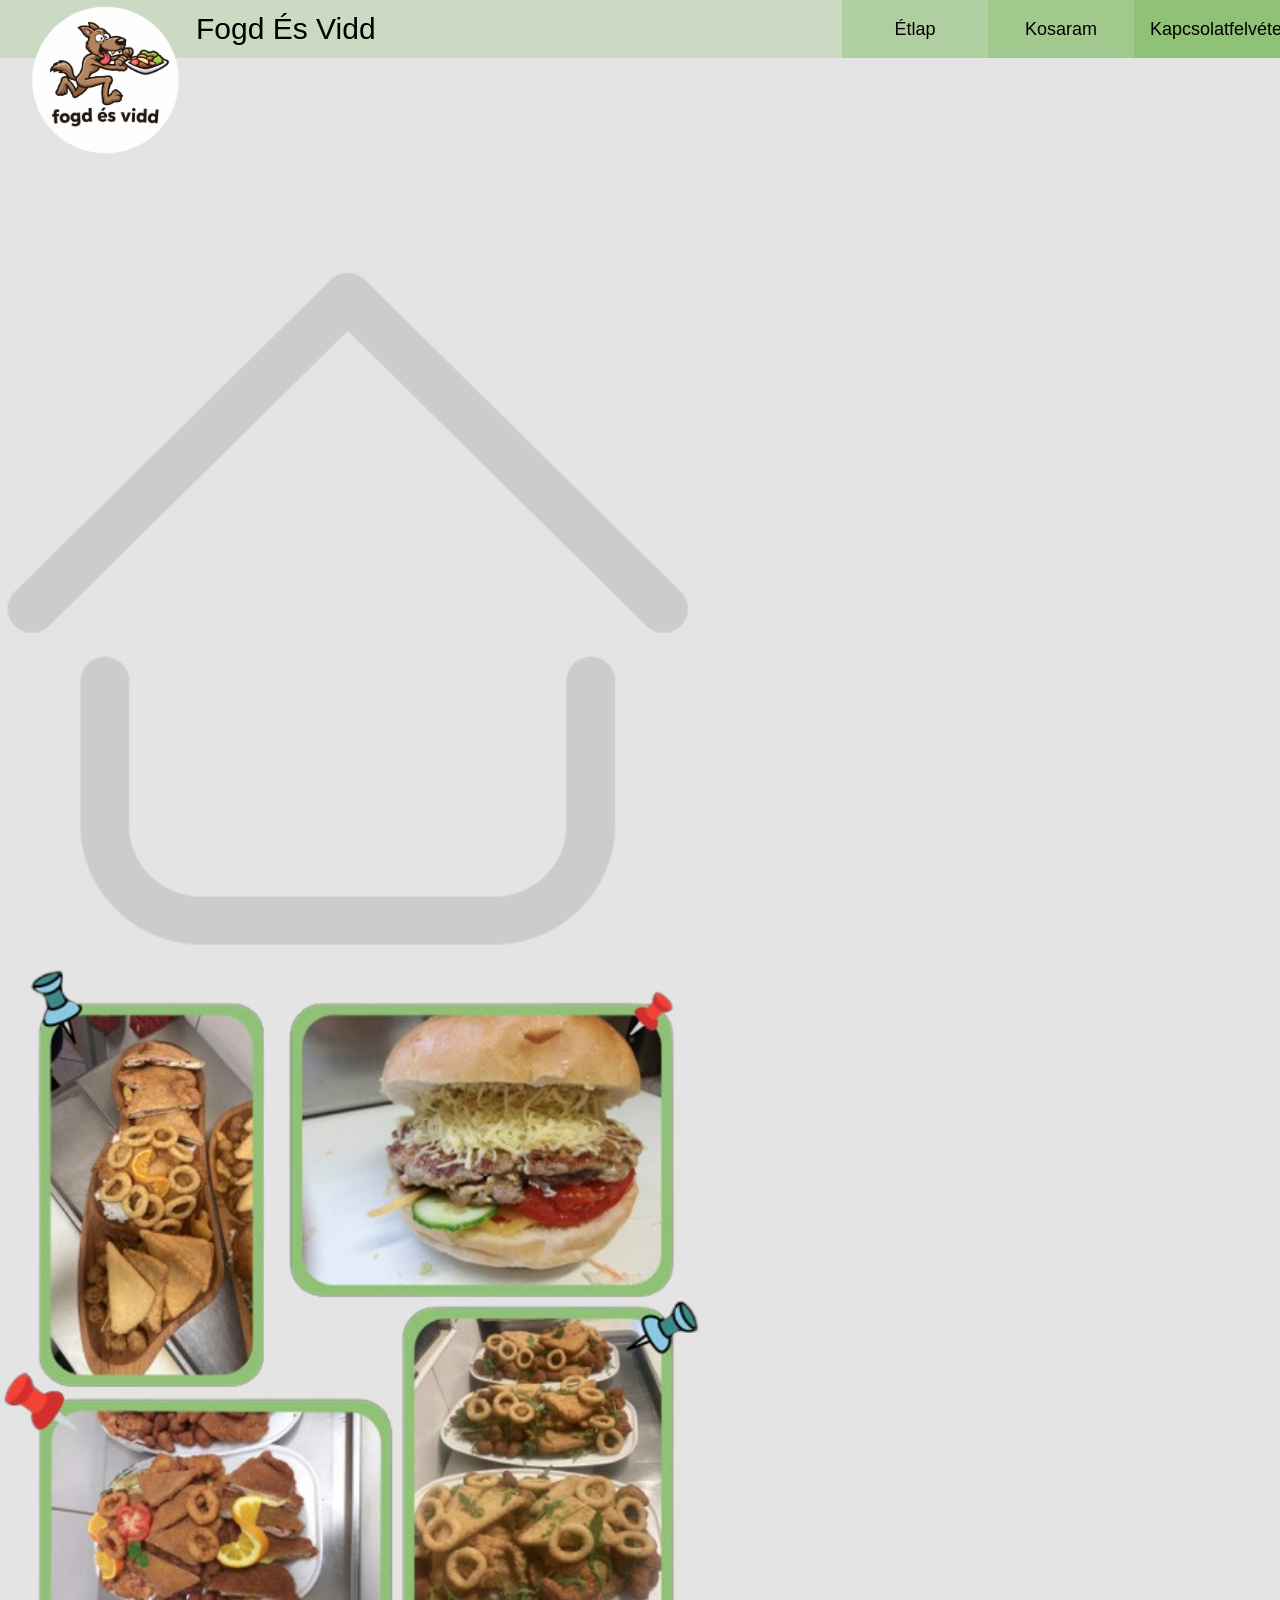
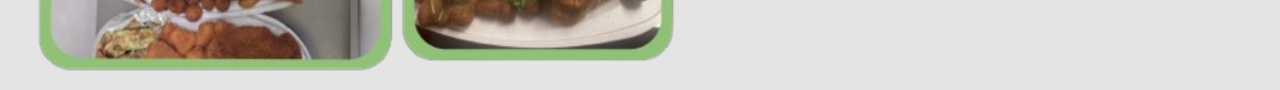
==== fogdEsvidd/index.html @ 0baf6222 "Add files via upload" ====
<!DOCTYPE html>
<html lang="hu">

<head>
    <meta charset="UTF-8">
    <meta name="viewport" content="width=device-width, initial-scale=1.0">
    <title>Főoldal</title>
    <link rel="stylesheet" href="fogdMeg.css">
</head>

<body>
    <nav>
        <img src="./kepek/fossÉsvidd.png" alt="" id="logo">
        <ul>
            <li style="float: left; position: relative; left: 180px; pointer-events: none;" class="p"><a
                    style="font-size: 30px; width: fit-content;">Fogd És Vidd</a></li>
            <li style="background-color: rgb(143, 194, 119);" class="p"><a href="kapcsfel.html">Kapcsolatfelvétel</a>
            </li>
            <li style="background-color: rgb(161, 201, 142);" class="p"><a href="kosaram.html">Kosaram</a></li>
            <li style="background-color: rgb(175, 207, 161);" class="p"><a href="etlap.html">Étlap</a></li>
        </ul>
    </nav>

    <img src="./kepek/home.png" alt="" id="home">
    <img src="./kepek/index.png" alt="" id="indexPNG">



</body>

</html>
---- fogdEsvidd/fogdMeg.css ----
body {
    background-color: rgb(228, 228, 228);
    margin: 0;
    padding: 0;
}

.p {
    font-family: Arial, Helvetica, sans-serif;
  }
  
ul {
    list-style-type: none;
    margin: 0;
    padding: 0;
    overflow: hidden;
    background-color: rgb(202, 218, 195);
}

ul li {
    float: right;
}

ul li a {
    display: flex;
    flex-direction: column;
    width: 114px;
    height: 30px;
    color: black;
    justify-content: center;
    font-size: 18px;
    padding: 14px 16px;
    text-decoration: none;
    text-align: center;
}

ul li a:hover {
    background-color: rgb(174, 164, 172);
}

#logo {
    position: absolute;
    left: 30px;
    top: 5px;
    height: 150px;
    width: 150px;
}

#home {
    opacity: 10%;
    height: 700px;
    width: 700px;
    margin-top: 200px;
    margin-left: 0px;
}

#indexPNG {
    margin-left: 100px
    height: 700px;
    width: 700px;
}
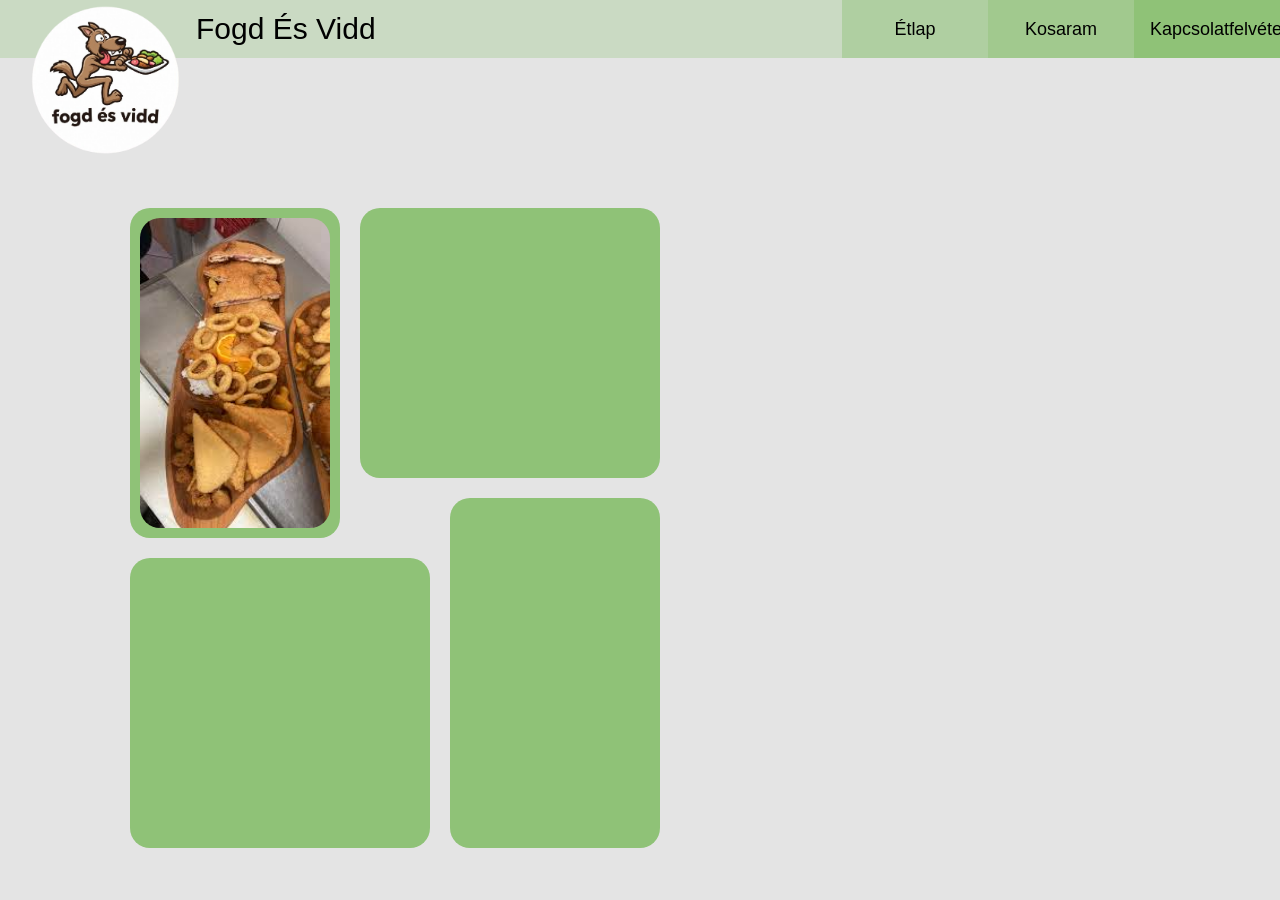
==== commit 046e7296: "hehe" ====
--- a/fogdEsvidd/index.html
+++ b/fogdEsvidd/index.html
@@ -6,6 +6,7 @@
     <meta name="viewport" content="width=device-width, initial-scale=1.0">
     <title>Főoldal</title>
     <link rel="stylesheet" href="fogdMeg.css">
+    <link rel="stylesheet" href="index.css">
 </head>
 
 <body>
@@ -21,8 +22,18 @@
         </ul>
     </nav>
 
-    <img src="./kepek/home.png" alt="" id="home">
-    <img src="./kepek/index.png" alt="" id="indexPNG">
+    <div class="kepek-divje">
+        <div class="kepek-hatulja-1"> <img class="kep-1" src="./kepek/images.jpg" alt=""></div>
+        <div class="kepek-hatulja-2"></div>
+        <div class="kepek-hatulja-3"></div>
+        <div class="kepek-hatulja-4"></div>
+
+    </div>
+
+
+
+    <!-- <img src="./kepek/home.png" alt="" id="home"> -->
+    <!-- <img src="./kepek/index.png" alt="" id="indexPNG"> -->
 
 
 
--- a/fogdEsvidd/fogdMeg.css
+++ b/fogdEsvidd/fogdMeg.css
@@ -2,6 +2,7 @@
     background-color: rgb(228, 228, 228);
     margin: 0;
     padding: 0;
+    
 }
 
 .p {
--- a/fogdEsvidd/index.css
+++ b/fogdEsvidd/index.css
@@ -0,0 +1,51 @@
+.kepek-hatulja-1 {
+  height: 330px;
+  width: 210px;
+  background-color: rgb(143, 194, 119);
+  position: relative;
+  left: 130px;
+  top: 150px;
+  border-radius: 20px;
+}
+.kep-1 {
+  height: 310px;
+  width: 190px;
+  border-radius: 20px;
+  position: relative;
+  left: 10px;
+  top: 10px;
+}
+
+.kepek-hatulja-2 {
+  height: 270px;
+  width: 300px;
+  background-color: rgb(143, 194, 119);
+  position: relative;
+  left: 150px;
+  top: 150px;
+  border-radius: 20px;
+}
+
+.kepek-hatulja-3 {
+  height: 290px;
+  width: 300px;
+  background-color: rgb(143, 194, 119);
+  position: relative;
+  right: 380px;
+  top: 500px;
+  border-radius: 20px;
+}
+
+.kepek-hatulja-4 {
+  height: 350px;
+  width: 210px;
+  background-color: rgb(143, 194, 119);
+  position: relative;
+  right: 360px;
+  top: 440px;
+  border-radius: 20px;
+}
+
+.kepek-divje {
+  display: flex;
+}
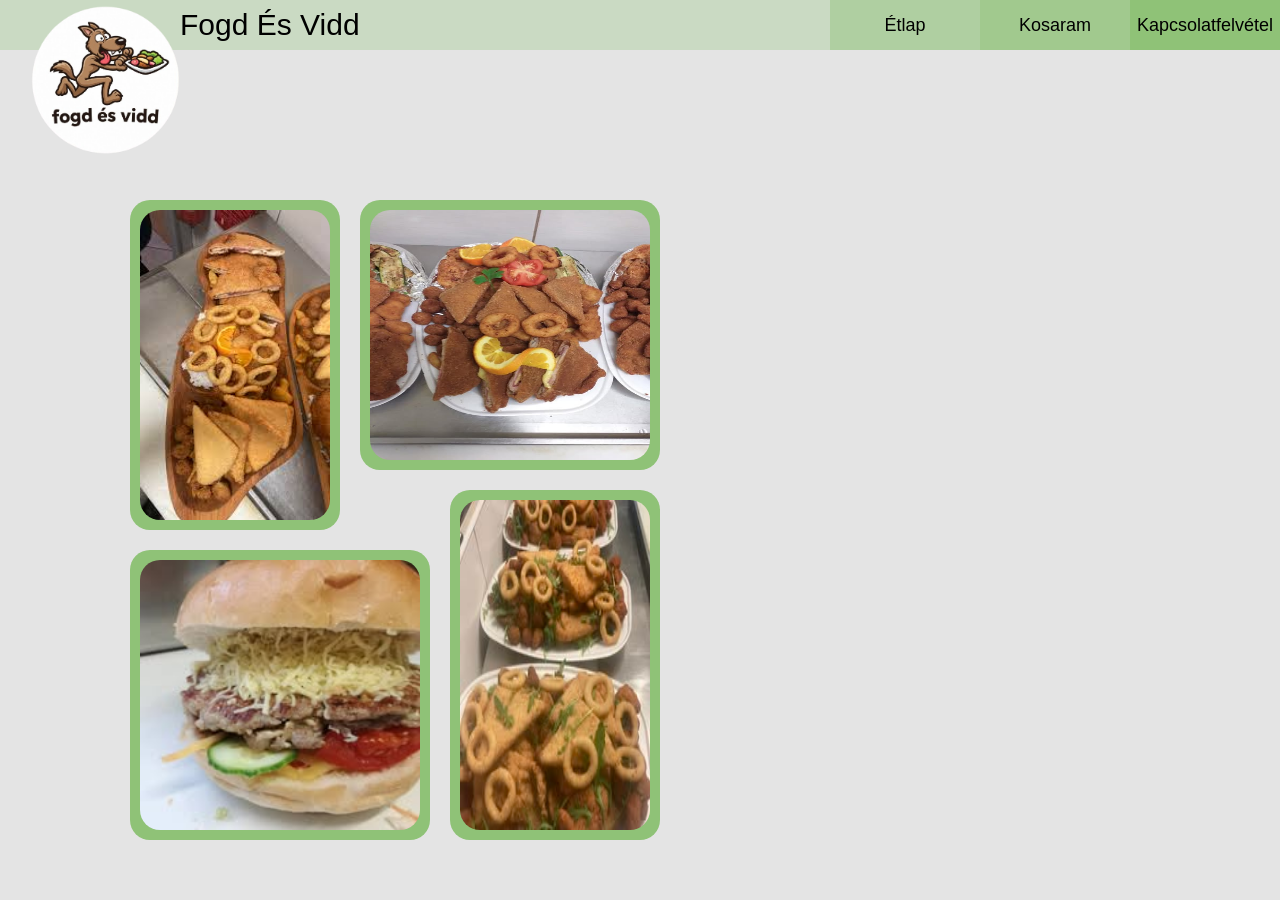
==== commit 837bb7a7: "E.T. haza telefonál" ====
--- a/fogdEsvidd/index.html
+++ b/fogdEsvidd/index.html
@@ -24,9 +24,9 @@
 
     <div class="kepek-divje">
         <div class="kepek-hatulja-1"> <img class="kep-1" src="./kepek/images.jpg" alt=""></div>
-        <div class="kepek-hatulja-2"></div>
-        <div class="kepek-hatulja-3"></div>
-        <div class="kepek-hatulja-4"></div>
+        <div class="kepek-hatulja-2"><img class="kep-2" src="./kepek/kaja1.jpg" alt=""></div>
+        <div class="kepek-hatulja-3"><img class="kep-3" src="./kepek/kaja2.jpg" alt=""></div>
+         <div class="kepek-hatulja-4"><img class="kep-4" src="./kepek/kaja3.jpg" alt=""></div>
 
     </div>
 
--- a/fogdEsvidd/fogdMeg.css
+++ b/fogdEsvidd/fogdMeg.css
@@ -2,8 +2,8 @@
     background-color: rgb(228, 228, 228);
     margin: 0;
     padding: 0;
-    
 }
+
 
 .p {
     font-family: Arial, Helvetica, sans-serif;
@@ -24,14 +24,16 @@
 ul li a {
     display: flex;
     flex-direction: column;
-    width: 114px;
-    height: 30px;
+    width: 150px;
+    height: 50px;
     color: black;
     justify-content: center;
     font-size: 18px;
-    padding: 14px 16px;
-    text-decoration: none;
+    text-decoration: none;  
     text-align: center;
+    align-items: flex-start;
+    flex-wrap: wrap;
+    align-content: space-around;
 }
 
 ul li a:hover {
@@ -54,8 +56,36 @@
     margin-left: 0px;
 }
 
+#phone {
+    opacity: 10%;
+    height: 800px;
+    width: 800px;
+    margin-top: 200px;
+    margin-left: 0px;
+}
+
 #indexPNG {
-    margin-left: 100px
+    margin-left: 100px;
     height: 700px;
     width: 700px;
+}
+
+#kicsiikon {
+    height: 30px;
+    width: 30px;
+}
+
+#divElérh {
+    background-color: rgb(143, 194, 119);
+    width: 320px;
+    height: 200px;
+    padding: 30px 35px;
+    border-radius: 10px;
+    box-shadow: 10px 15px 15px black(10, 10, 10, 0.1);
+    border: 10px solid black;
+    color: #333;
+    line-height: 1.8;
+    margin-top: 200px;
+    margin-left: 1100px;
+    
 }
--- a/fogdEsvidd/index.css
+++ b/fogdEsvidd/index.css
@@ -26,6 +26,16 @@
   border-radius: 20px;
 }
 
+.kep-2{
+  height: 250px;
+  width: 280px;
+  border-radius: 20px;
+  position: relative;
+  left: 10px;
+  top: 10px
+
+}
+
 .kepek-hatulja-3 {
   height: 290px;
   width: 300px;
@@ -34,6 +44,15 @@
   right: 380px;
   top: 500px;
   border-radius: 20px;
+}
+
+.kep-3{
+  height: 270px;
+  width: 280px;
+  border-radius: 20px;
+  position: relative;
+  left: 10px;
+  top: 10px;
 }
 
 .kepek-hatulja-4 {
@@ -45,6 +64,14 @@
   top: 440px;
   border-radius: 20px;
 }
+.kep-4{
+  height: 330px;
+  width: 190px;
+  position: relative;
+  top: 10px;
+  left: 10px;
+  border-radius: 20px;
+}
 
 .kepek-divje {
   display: flex;
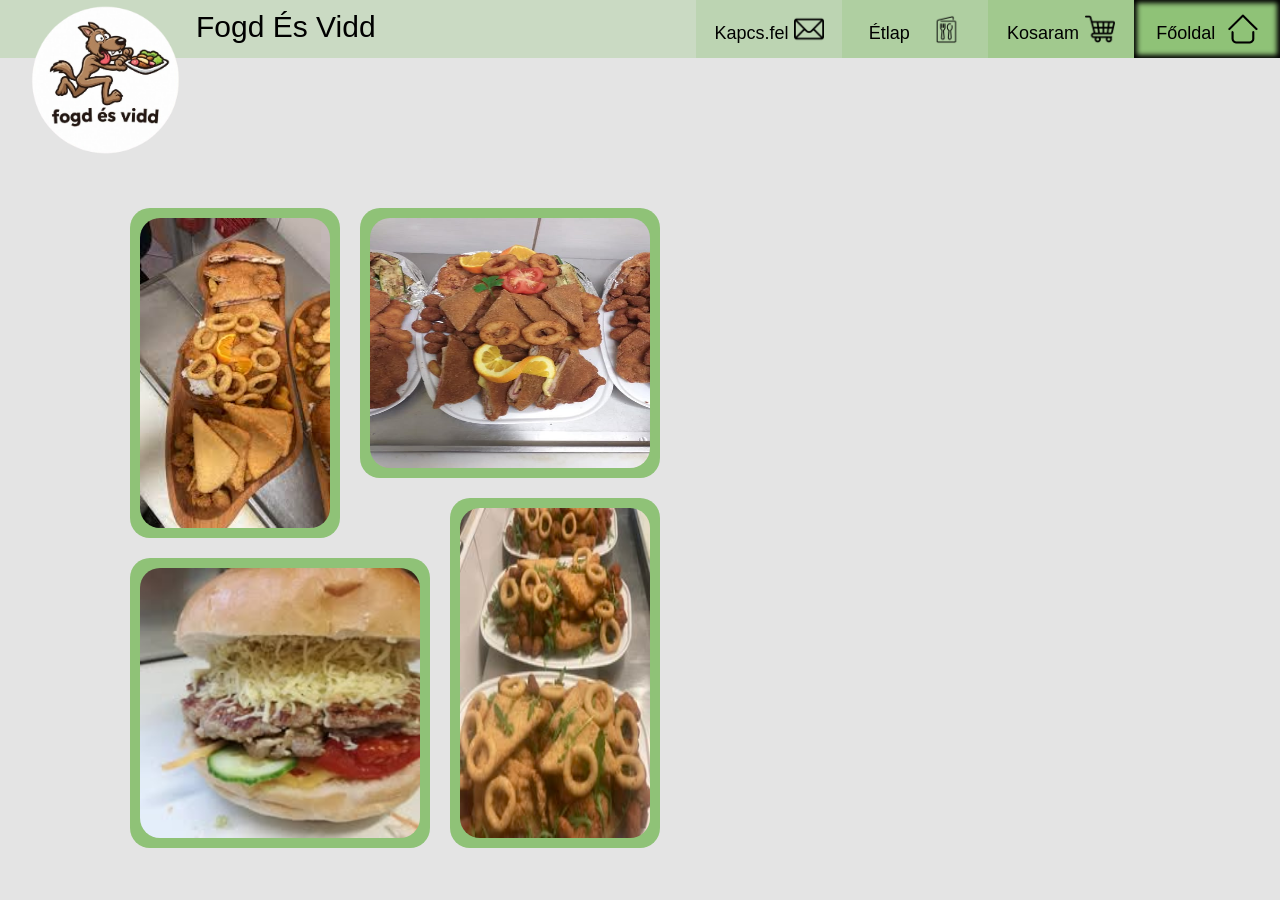
==== commit e52bcf92: "navbar box" ====
--- a/fogdEsvidd/index.html
+++ b/fogdEsvidd/index.html
@@ -1,42 +1,71 @@
-<!DOCTYPE html>
+<!doctype html>
 <html lang="hu">
+  <head>
+    <meta charset="UTF-8" />
+    <meta name="viewport" content="width=device-width, initial-scale=1.0" />
+    <title>Főoldal</title>
+    <link rel="stylesheet" href="fogdMeg.css" />
+    <link rel="stylesheet" href="index.css" />
+  </head>
 
-<head>
-    <meta charset="UTF-8">
-    <meta name="viewport" content="width=device-width, initial-scale=1.0">
-    <title>Főoldal</title>
-    <link rel="stylesheet" href="fogdMeg.css">
-    <link rel="stylesheet" href="index.css">
-</head>
-
-<body>
+  <body>
     <nav>
-        <img src="./kepek/fossÉsvidd.png" alt="" id="logo">
-        <ul>
-            <li style="float: left; position: relative; left: 180px; pointer-events: none;" class="p"><a
-                    style="font-size: 30px; width: fit-content;">Fogd És Vidd</a></li>
-            <li style="background-color: rgb(143, 194, 119);" class="p"><a href="kapcsfel.html">Kapcsolatfelvétel</a>
-            </li>
-            <li style="background-color: rgb(161, 201, 142);" class="p"><a href="kosaram.html">Kosaram</a></li>
-            <li style="background-color: rgb(175, 207, 161);" class="p"><a href="etlap.html">Étlap</a></li>
-        </ul>
+      <img src="./kepek/fossÉsvidd.png" alt="" id="logo" />
+      <ul>
+        <li
+          style="
+            float: left;
+            position: relative;
+            left: 180px;
+            pointer-events: none;
+          "
+          class="p"
+        >
+          <a style="font-size: 30px; width: fit-content">Fogd És Vidd</a>
+        </li>
+        <li
+          style="background-color: rgb(143, 194, 119);
+          box-shadow: 0 0 5px 3px inset black;"
+          class="p"
+        >
+          <a href="index.html"
+            >Főoldal<img src="./kepek/home.png" alt="" id="kicsiikon"
+          /></a>
+        </li>
+        <li style="background-color: rgb(161, 201, 142)" class="p">
+          <a href="kosaram.html"
+            >Kosaram<img src="./kepek/cart.png" alt="" id="kicsiikon"
+          /></a>
+        </li>
+        <li style="background-color: rgb(175, 207, 161)" class="p">
+          <a href="etlap.html"
+            >Étlap<img src="./kepek/menu.png" alt="" id="kicsiikon"
+          /></a>
+        </li>
+        <li style="background-color: rgb(188, 212, 178)" class="p">
+          <a href="kapcsfel.html"
+            >Kapcs.fel<img src="./kepek/mail.png" alt="" id="kicsiikon"
+          /></a>
+        </li>
+      </ul>
     </nav>
 
     <div class="kepek-divje">
-        <div class="kepek-hatulja-1"> <img class="kep-1" src="./kepek/images.jpg" alt=""></div>
-        <div class="kepek-hatulja-2"><img class="kep-2" src="./kepek/kaja1.jpg" alt=""></div>
-        <div class="kepek-hatulja-3"><img class="kep-3" src="./kepek/kaja2.jpg" alt=""></div>
-         <div class="kepek-hatulja-4"><img class="kep-4" src="./kepek/kaja3.jpg" alt=""></div>
-
+      <div class="kepek-hatulja-1">
+        <img class="kep-1" src="./kepek/images.jpg" alt="" />
+      </div>
+      <div class="kepek-hatulja-2">
+        <img class="kep-2" src="./kepek/kaja1.jpg" alt="" />
+      </div>
+      <div class="kepek-hatulja-3">
+        <img class="kep-3" src="./kepek/kaja2.jpg" alt="" />
+      </div>
+      <div class="kepek-hatulja-4">
+        <img class="kep-4" src="./kepek/kaja3.jpg" alt="" />
+      </div>
     </div>
-
-
 
     <!-- <img src="./kepek/home.png" alt="" id="home"> -->
     <!-- <img src="./kepek/index.png" alt="" id="indexPNG"> -->
-
-
-
-</body>
-
-</html>+  </body>
+</html>
--- a/fogdEsvidd/fogdMeg.css
+++ b/fogdEsvidd/fogdMeg.css
@@ -1,91 +1,114 @@
 body {
-    background-color: rgb(228, 228, 228);
-    margin: 0;
-    padding: 0;
+  background-color: rgb(228, 228, 228);
+  margin: 0;
+  padding: 0;
+  overflow: hidden;
 }
 
 
 .p {
-    font-family: Arial, Helvetica, sans-serif;
-  }
-  
+  font-family: Arial, Helvetica, sans-serif;
+}
+
 ul {
-    list-style-type: none;
-    margin: 0;
-    padding: 0;
-    overflow: hidden;
-    background-color: rgb(202, 218, 195);
+  list-style-type: none;
+  margin: 0;
+  padding: 0;
+  overflow: hidden;
+  background-color: rgb(202, 218, 195);
 }
 
 ul li {
-    float: right;
+  float: right;
 }
 
 ul li a {
-    display: flex;
-    flex-direction: column;
-    width: 150px;
-    height: 50px;
-    color: black;
-    justify-content: center;
-    font-size: 18px;
-    text-decoration: none;  
-    text-align: center;
-    align-items: flex-start;
-    flex-wrap: wrap;
-    align-content: space-around;
+  display: flex;
+  flex-direction: column;
+  width: 114px;
+  height: 30px;
+  color: black;
+  justify-content: center;
+  font-size: 18px;
+  padding: 14px 16px;
+  text-decoration: none;
+  text-align: center;
+  align-items: flex-start;
+  justify-content: space-between;
+  flex-direction: column-reverse;
+  flex-wrap: wrap;
+  align-content: space-around;
 }
 
 ul li a:hover {
-    background-color: rgb(174, 164, 172);
+  background-color: rgb(174, 164, 172);
 }
 
 #logo {
-    position: absolute;
-    left: 30px;
-    top: 5px;
-    height: 150px;
-    width: 150px;
+  position: absolute;
+  left: 30px;
+  top: 5px;
+  height: 150px;
+  width: 150px;
 }
 
 #home {
-    opacity: 10%;
-    height: 700px;
-    width: 700px;
-    margin-top: 200px;
-    margin-left: 0px;
+  opacity: 10%;
+  height: 700px;
+  width: 700px;
+  margin-top: 200px;
+  margin-left: 0px;
 }
 
 #phone {
-    opacity: 10%;
-    height: 800px;
-    width: 800px;
-    margin-top: 200px;
-    margin-left: 0px;
+  opacity: 10%;
+  height: 850px;
+  width: 850px;
+  left: 50px;
+  top: 230px;
+  position: absolute;
 }
 
 #indexPNG {
-    margin-left: 100px;
-    height: 700px;
-    width: 700px;
+  margin-left: 100px;
+  height: 700px;
+  width: 700px;
 }
 
 #kicsiikon {
-    height: 30px;
-    width: 30px;
+  height: 30px;
+  width: 30px;
+}
+
+main {
+  width: 100vw;
+  height: 100vh;
+  display: grid;
+  place-items: center;
+  overflow: hidden;
 }
 
 #divElérh {
-    background-color: rgb(143, 194, 119);
-    width: 320px;
-    height: 200px;
-    padding: 30px 35px;
-    border-radius: 10px;
-    box-shadow: 10px 15px 15px black(10, 10, 10, 0.1);
-    border: 10px solid black;
-    color: #333;
-    line-height: 1.8;
-    margin-top: 200px;
-    margin-left: 1100px;
-    
-}+  background-color: rgb(143, 194, 119);
+  text-align: center;
+  width: 620px;
+  height: 350px;
+  top: -90px;
+  left: 200px;
+  position: relative;
+  border-radius: 20px;
+  box-shadow: rgb(59, 133, 63) 0px 0px 30px;
+  color: #333;
+  line-height: 1.8;
+}
+
+#divElérh::after {
+  content: "";
+  position: absolute;
+  box-shadow: inset black 0px 0px 30px;
+  border-radius: 20px;
+  width: 100%;
+  height: 100%;
+  top: 0;
+  left: 0;
+}
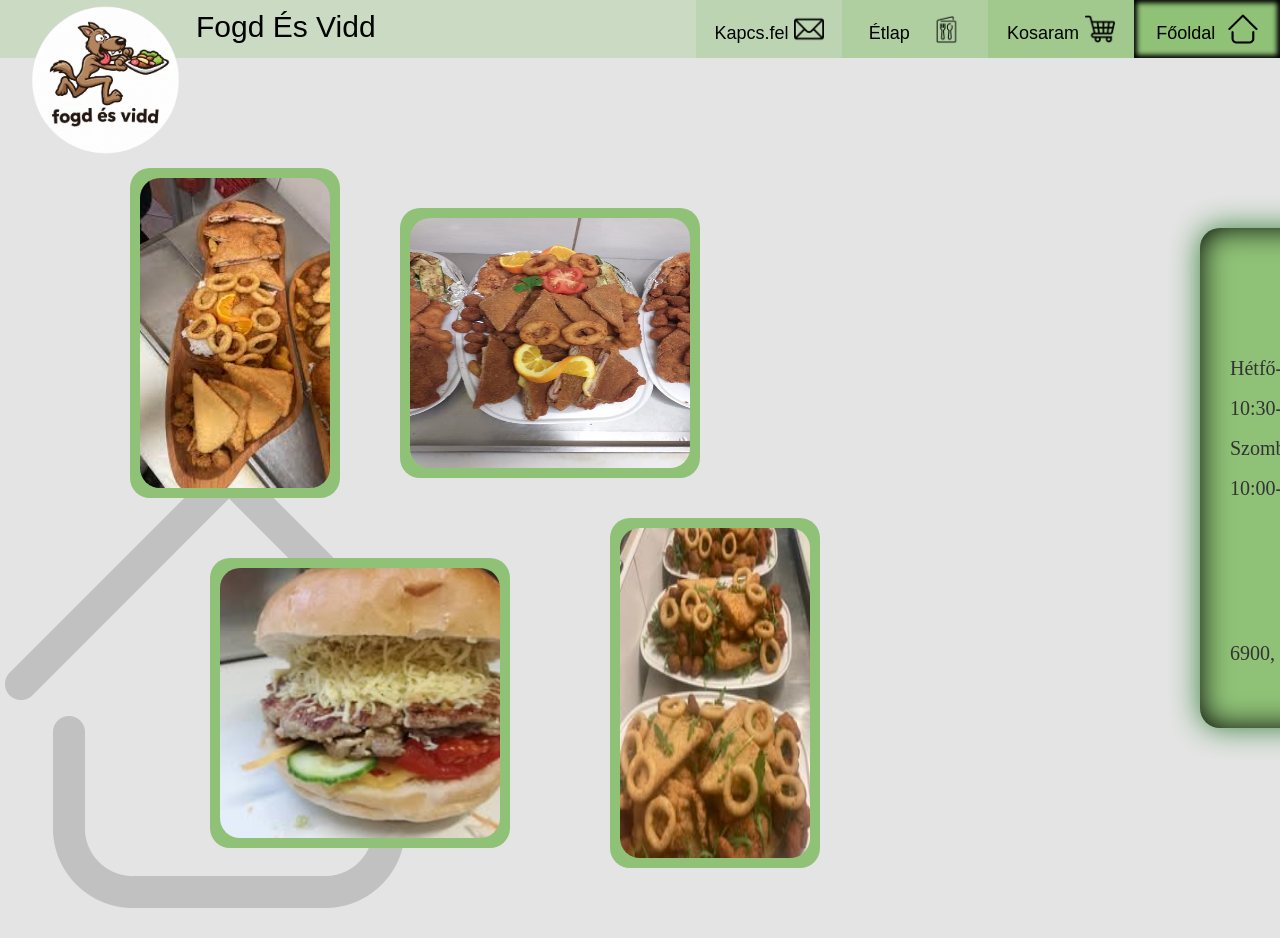
==== commit 6d55c8ce: "főoldal E.T. hazatelefonál" ====
--- a/fogdEsvidd/index.html
+++ b/fogdEsvidd/index.html
@@ -50,6 +50,7 @@
       </ul>
     </nav>
 
+    <div class="hatter_kep"><img src="./kepek/home.png" alt=""> </div>
     <div class="kepek-divje">
       <div class="kepek-hatulja-1">
         <img class="kep-1" src="./kepek/images.jpg" alt="" />
@@ -65,6 +66,20 @@
       </div>
     </div>
 
+    <div class="Nyitvatartas">
+        <p class="nyitvt_hl">Nyitvatartás</p>
+          <div class="nyitvt_szoveg">           
+           <span> Hétfő-Péntek:</span>
+            <span>10:30-17:00</span>
+            <span>Szombat:</span>
+            <span>10:00-15:00</span>
+            </div>
+       <p class="nyitvt_cm">Cím</p>
+       <span class="nyitvt_szoveg">6900, Szentes Apponyi tér 3.</span>
+            
+    </div>
+
+
     <!-- <img src="./kepek/home.png" alt="" id="home"> -->
     <!-- <img src="./kepek/index.png" alt="" id="indexPNG"> -->
   </body>
--- a/fogdEsvidd/index.css
+++ b/fogdEsvidd/index.css
@@ -4,7 +4,7 @@
   background-color: rgb(143, 194, 119);
   position: relative;
   left: 130px;
-  top: 150px;
+  top: 110px;
   border-radius: 20px;
 }
 .kep-1 {
@@ -21,7 +21,7 @@
   width: 300px;
   background-color: rgb(143, 194, 119);
   position: relative;
-  left: 150px;
+  left: 190px;
   top: 150px;
   border-radius: 20px;
 }
@@ -41,7 +41,7 @@
   width: 300px;
   background-color: rgb(143, 194, 119);
   position: relative;
-  right: 380px;
+  right: 300px;
   top: 500px;
   border-radius: 20px;
 }
@@ -60,8 +60,8 @@
   width: 210px;
   background-color: rgb(143, 194, 119);
   position: relative;
-  right: 360px;
-  top: 440px;
+  right: 200px;
+  top: 460px;
   border-radius: 20px;
 }
 .kep-4{
@@ -76,3 +76,61 @@
 .kepek-divje {
   display: flex;
 }
+
+.Nyitvatartas {
+  background-color: rgb(143, 194, 119);
+  text-align: left;
+  width: 400px;
+  height: 500px;
+  top: -210px;
+  left: 1200px;
+  position: relative;
+  border-radius: 20px;
+  box-shadow: rgb(59, 133, 63) 0px 0px 30px;
+  color: #333;
+  line-height: 3;
+}
+
+.Nyitvatartas::after {
+  content: "";
+  position: absolute;
+  box-shadow: inset black 0px 0px 30px;
+  border-radius: 20px;
+  width: 100%;
+  height: 100%;
+  top: 0;
+  left: 0;
+}
+
+.nyitvt_hl{
+  text-align: center;
+  font-size: 30px;
+  font-weight: bold;  
+}
+
+.nyitvt_cm{
+  text-align: center;
+  font-size: 25px;
+  font-weight: bold;
+}
+
+.nyitvt_adat{
+  font-size: 20px;
+  margin-left: 20px;
+
+}
+
+.nyitvt_szoveg{
+  margin-left: 30px;
+  display: flex;
+  flex-wrap: wrap;
+  flex-direction: column;
+  line-height: 2;
+  font-size: 20px;
+}
+
+.hatter_kep{
+  position: absolute;
+  top: 450px;
+  opacity: 15%;  
+}
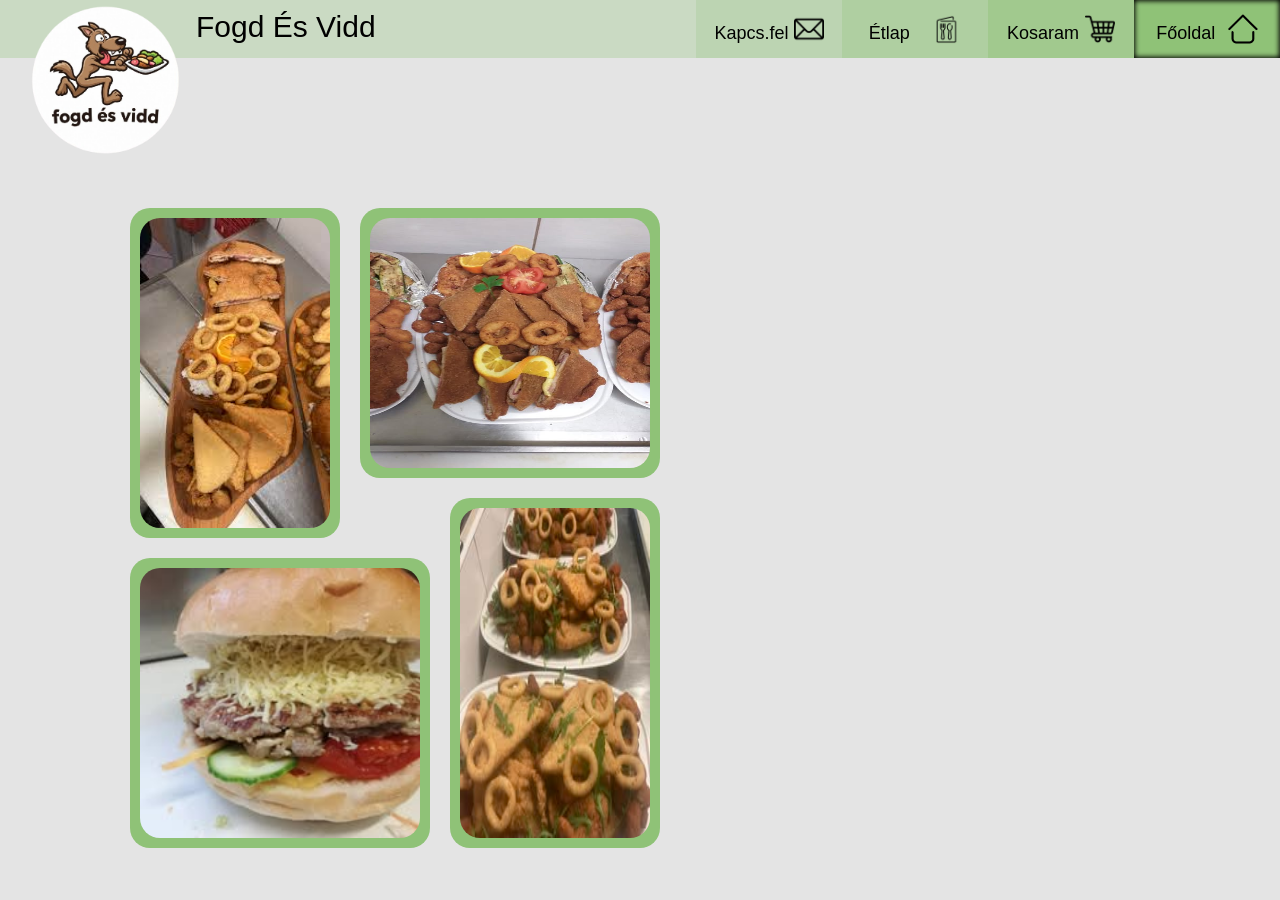
==== commit 206832bb: "etlap html" ====
--- a/fogdEsvidd/index.html
+++ b/fogdEsvidd/index.html
@@ -4,8 +4,8 @@
     <meta charset="UTF-8" />
     <meta name="viewport" content="width=device-width, initial-scale=1.0" />
     <title>Főoldal</title>
-    <link rel="stylesheet" href="fogdMeg.css" />
-    <link rel="stylesheet" href="index.css" />
+    <link rel="stylesheet" href="./css/fogdMeg.css" />
+    <link rel="stylesheet" href="./css/index.css" />
   </head>
 
   <body>
@@ -24,8 +24,10 @@
           <a style="font-size: 30px; width: fit-content">Fogd És Vidd</a>
         </li>
         <li
-          style="background-color: rgb(143, 194, 119);
-          box-shadow: 0 0 5px 3px inset black;"
+          style="
+            background-color: rgb(143, 194, 119);
+            box-shadow: 0 0 5px 1px inset black;
+          "
           class="p"
         >
           <a href="index.html"
@@ -50,7 +52,6 @@
       </ul>
     </nav>
 
-    <div class="hatter_kep"><img src="./kepek/home.png" alt=""> </div>
     <div class="kepek-divje">
       <div class="kepek-hatulja-1">
         <img class="kep-1" src="./kepek/images.jpg" alt="" />
@@ -66,20 +67,6 @@
       </div>
     </div>
 
-    <div class="Nyitvatartas">
-        <p class="nyitvt_hl">Nyitvatartás</p>
-          <div class="nyitvt_szoveg">           
-           <span> Hétfő-Péntek:</span>
-            <span>10:30-17:00</span>
-            <span>Szombat:</span>
-            <span>10:00-15:00</span>
-            </div>
-       <p class="nyitvt_cm">Cím</p>
-       <span class="nyitvt_szoveg">6900, Szentes Apponyi tér 3.</span>
-            
-    </div>
-
-
     <!-- <img src="./kepek/home.png" alt="" id="home"> -->
     <!-- <img src="./kepek/index.png" alt="" id="indexPNG"> -->
   </body>
--- a/fogdEsvidd/css/fogdMeg.css
+++ b/fogdEsvidd/css/fogdMeg.css
@@ -0,0 +1,114 @@
+body {
+  background-color: rgb(228, 228, 228);
+  margin: 0;
+  padding: 0;
+  overflow: hidden;
+}
+
+.p {
+  font-family: Arial, Helvetica, sans-serif;
+}
+
+ul {
+  list-style-type: none;
+  margin: 0;
+  padding: 0;
+  overflow: hidden;
+  background-color: rgb(202, 218, 195);
+}
+
+ul li {
+  float: right;
+}
+
+ul li a {
+  display: flex;
+  flex-direction: column;
+  width: 114px;
+  height: 30px;
+  color: black;
+  justify-content: center;
+  font-size: 18px;
+  padding: 14px 16px;
+  text-decoration: none;
+  text-align: center;
+  align-items: flex-start;
+  justify-content: space-between;
+  flex-direction: column-reverse;
+  flex-wrap: wrap;
+  align-content: space-around;
+}
+
+ul li a:hover {
+  background-color: rgb(143, 194, 119);
+  box-shadow: 0 0 40px 0.1px inset black;
+}
+
+#logo {
+  position: absolute;
+  left: 30px;
+  top: 5px;
+  height: 150px;
+  width: 150px;
+}
+
+#home {
+  opacity: 10%;
+  height: 700px;
+  width: 700px;
+  margin-top: 200px;
+  margin-left: 0px;
+}
+
+#phone {
+  opacity: 10%;
+  height: 850px;
+  width: 850px;
+  left: 50px;
+  top: 230px;
+  position: absolute;
+}
+
+#indexPNG {
+  margin-left: 100px;
+  height: 700px;
+  width: 700px;
+}
+
+#kicsiikon {
+  height: 30px;
+  width: 30px;
+}
+
+main {
+  width: 100vw;
+  height: 100vh;
+  display: grid;
+  place-items: center;
+  overflow: hidden;
+}
+
+#divElérh {
+  background-color: rgb(143, 194, 119);
+  text-align: center;
+  width: 620px;
+  height: 350px;
+  top: -90px;
+  left: 200px;
+  position: relative;
+  border-radius: 20px;
+  box-shadow: rgb(59, 133, 63) 0px 0px 30px;
+  color: #333;
+  line-height: 1.8;
+}
+
+#divElérh::after {
+  content: "";
+  position: absolute;
+  box-shadow: inset black 0px 0px 30px;
+  border-radius: 20px;
+  width: 100%;
+  height: 100%;
+  top: 0;
+  left: 0;
+}
--- a/fogdEsvidd/css/index.css
+++ b/fogdEsvidd/css/index.css
@@ -0,0 +1,78 @@
+.kepek-hatulja-1 {
+  height: 330px;
+  width: 210px;
+  background-color: rgb(143, 194, 119);
+  position: relative;
+  left: 130px;
+  top: 150px;
+  border-radius: 20px;
+}
+.kep-1 {
+  height: 310px;
+  width: 190px;
+  border-radius: 20px;
+  position: relative;
+  left: 10px;
+  top: 10px;
+}
+
+.kepek-hatulja-2 {
+  height: 270px;
+  width: 300px;
+  background-color: rgb(143, 194, 119);
+  position: relative;
+  left: 150px;
+  top: 150px;
+  border-radius: 20px;
+}
+
+.kep-2{
+  height: 250px;
+  width: 280px;
+  border-radius: 20px;
+  position: relative;
+  left: 10px;
+  top: 10px
+
+}
+
+.kepek-hatulja-3 {
+  height: 290px;
+  width: 300px;
+  background-color: rgb(143, 194, 119);
+  position: relative;
+  right: 380px;
+  top: 500px;
+  border-radius: 20px;
+}
+
+.kep-3{
+  height: 270px;
+  width: 280px;
+  border-radius: 20px;
+  position: relative;
+  left: 10px;
+  top: 10px;
+}
+
+.kepek-hatulja-4 {
+  height: 350px;
+  width: 210px;
+  background-color: rgb(143, 194, 119);
+  position: relative;
+  right: 360px;
+  top: 440px;
+  border-radius: 20px;
+}
+.kep-4{
+  height: 330px;
+  width: 190px;
+  position: relative;
+  top: 10px;
+  left: 10px;
+  border-radius: 20px;
+}
+
+.kepek-divje {
+  display: flex;
+}
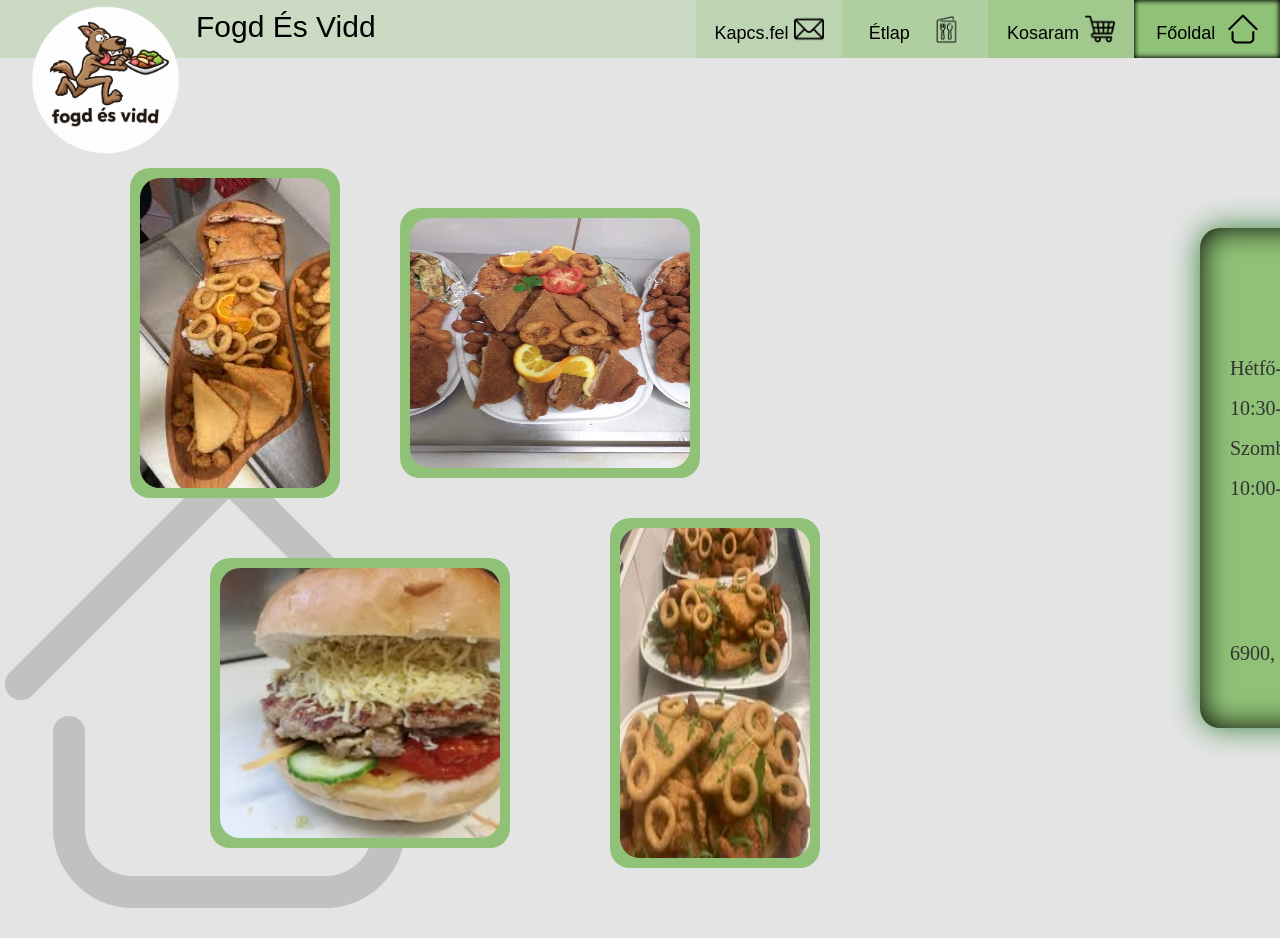
==== commit b1715374: "Merge branch 'main' of https://github.com/Lilo-ka/FEV" ====
--- a/fogdEsvidd/index.html
+++ b/fogdEsvidd/index.html
@@ -52,6 +52,7 @@
       </ul>
     </nav>
 
+    <div class="hatter_kep"><img src="./kepek/home.png" alt=""> </div>
     <div class="kepek-divje">
       <div class="kepek-hatulja-1">
         <img class="kep-1" src="./kepek/images.jpg" alt="" />
@@ -67,6 +68,20 @@
       </div>
     </div>
 
+    <div class="Nyitvatartas">
+        <p class="nyitvt_hl">Nyitvatartás</p>
+          <div class="nyitvt_szoveg">           
+           <span> Hétfő-Péntek:</span>
+            <span>10:30-17:00</span>
+            <span>Szombat:</span>
+            <span>10:00-15:00</span>
+            </div>
+       <p class="nyitvt_cm">Cím</p>
+       <span class="nyitvt_szoveg">6900, Szentes Apponyi tér 3.</span>
+            
+    </div>
+
+
     <!-- <img src="./kepek/home.png" alt="" id="home"> -->
     <!-- <img src="./kepek/index.png" alt="" id="indexPNG"> -->
   </body>
--- a/fogdEsvidd/css/index.css
+++ b/fogdEsvidd/css/index.css
@@ -4,7 +4,7 @@
   background-color: rgb(143, 194, 119);
   position: relative;
   left: 130px;
-  top: 150px;
+  top: 110px;
   border-radius: 20px;
 }
 .kep-1 {
@@ -21,7 +21,7 @@
   width: 300px;
   background-color: rgb(143, 194, 119);
   position: relative;
-  left: 150px;
+  left: 190px;
   top: 150px;
   border-radius: 20px;
 }
@@ -41,7 +41,7 @@
   width: 300px;
   background-color: rgb(143, 194, 119);
   position: relative;
-  right: 380px;
+  right: 300px;
   top: 500px;
   border-radius: 20px;
 }
@@ -60,8 +60,8 @@
   width: 210px;
   background-color: rgb(143, 194, 119);
   position: relative;
-  right: 360px;
-  top: 440px;
+  right: 200px;
+  top: 460px;
   border-radius: 20px;
 }
 .kep-4{
@@ -76,3 +76,61 @@
 .kepek-divje {
   display: flex;
 }
+
+.Nyitvatartas {
+  background-color: rgb(143, 194, 119);
+  text-align: left;
+  width: 400px;
+  height: 500px;
+  top: -210px;
+  left: 1200px;
+  position: relative;
+  border-radius: 20px;
+  box-shadow: rgb(59, 133, 63) 0px 0px 30px;
+  color: #333;
+  line-height: 3;
+}
+
+.Nyitvatartas::after {
+  content: "";
+  position: absolute;
+  box-shadow: inset black 0px 0px 30px;
+  border-radius: 20px;
+  width: 100%;
+  height: 100%;
+  top: 0;
+  left: 0;
+}
+
+.nyitvt_hl{
+  text-align: center;
+  font-size: 30px;
+  font-weight: bold;  
+}
+
+.nyitvt_cm{
+  text-align: center;
+  font-size: 25px;
+  font-weight: bold;
+}
+
+.nyitvt_adat{
+  font-size: 20px;
+  margin-left: 20px;
+
+}
+
+.nyitvt_szoveg{
+  margin-left: 30px;
+  display: flex;
+  flex-wrap: wrap;
+  flex-direction: column;
+  line-height: 2;
+  font-size: 20px;
+}
+
+.hatter_kep{
+  position: absolute;
+  top: 450px;
+  opacity: 15%;  
+}
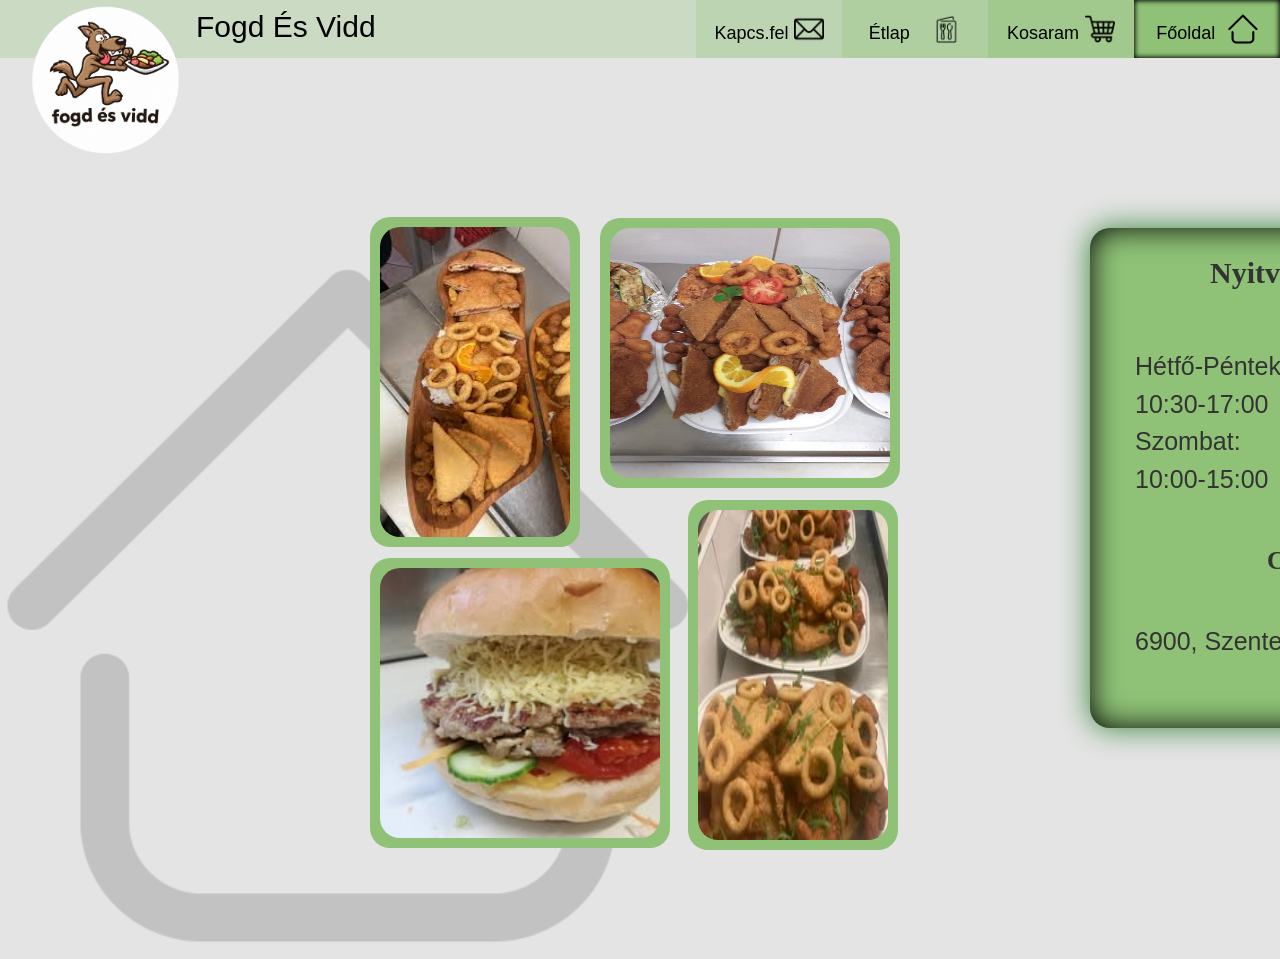
==== commit ee427a0f: "index javitas" ====
--- a/fogdEsvidd/index.html
+++ b/fogdEsvidd/index.html
@@ -52,7 +52,7 @@
       </ul>
     </nav>
 
-    <div class="hatter_kep"><img src="./kepek/home.png" alt=""> </div>
+    <div class="hatter_kep"><img src="./kepek/home.png" alt="" class="hatter_kepImg"> </div>
     <div class="kepek-divje">
       <div class="kepek-hatulja-1">
         <img class="kep-1" src="./kepek/images.jpg" alt="" />
@@ -70,8 +70,8 @@
 
     <div class="Nyitvatartas">
         <p class="nyitvt_hl">Nyitvatartás</p>
-          <div class="nyitvt_szoveg">           
-           <span> Hétfő-Péntek:</span>
+          <div class="nyitvt_szoveg">
+            <span>Hétfő-Péntek:</span>
             <span>10:30-17:00</span>
             <span>Szombat:</span>
             <span>10:00-15:00</span>
--- a/fogdEsvidd/css/index.css
+++ b/fogdEsvidd/css/index.css
@@ -3,8 +3,8 @@
   width: 210px;
   background-color: rgb(143, 194, 119);
   position: relative;
-  left: 130px;
-  top: 110px;
+  left: 370px;
+  top: 159px;
   border-radius: 20px;
 }
 .kep-1 {
@@ -21,8 +21,8 @@
   width: 300px;
   background-color: rgb(143, 194, 119);
   position: relative;
-  left: 190px;
-  top: 150px;
+  left: 390px;
+  top: 160px;
   border-radius: 20px;
 }
 
@@ -41,7 +41,7 @@
   width: 300px;
   background-color: rgb(143, 194, 119);
   position: relative;
-  right: 300px;
+  right: 140px;
   top: 500px;
   border-radius: 20px;
 }
@@ -60,8 +60,8 @@
   width: 210px;
   background-color: rgb(143, 194, 119);
   position: relative;
-  right: 200px;
-  top: 460px;
+  right: 122px;
+  top: 442px;
   border-radius: 20px;
 }
 .kep-4{
@@ -83,7 +83,7 @@
   width: 400px;
   height: 500px;
   top: -210px;
-  left: 1200px;
+  left: 1090px;
   position: relative;
   border-radius: 20px;
   box-shadow: rgb(59, 133, 63) 0px 0px 30px;
@@ -121,16 +121,22 @@
 }
 
 .nyitvt_szoveg{
-  margin-left: 30px;
+  font-family: sans-serif;
+  margin-left: 45px;
   display: flex;
   flex-wrap: wrap;
   flex-direction: column;
-  line-height: 2;
-  font-size: 20px;
+  line-height: 1.5;
+  font-size: 25px;
 }
 
 .hatter_kep{
   position: absolute;
-  top: 450px;
+  top: 255px;
   opacity: 15%;  
+}
+
+.hatter_kepImg {
+  height: 700px;
+  width: 700px;
 }
